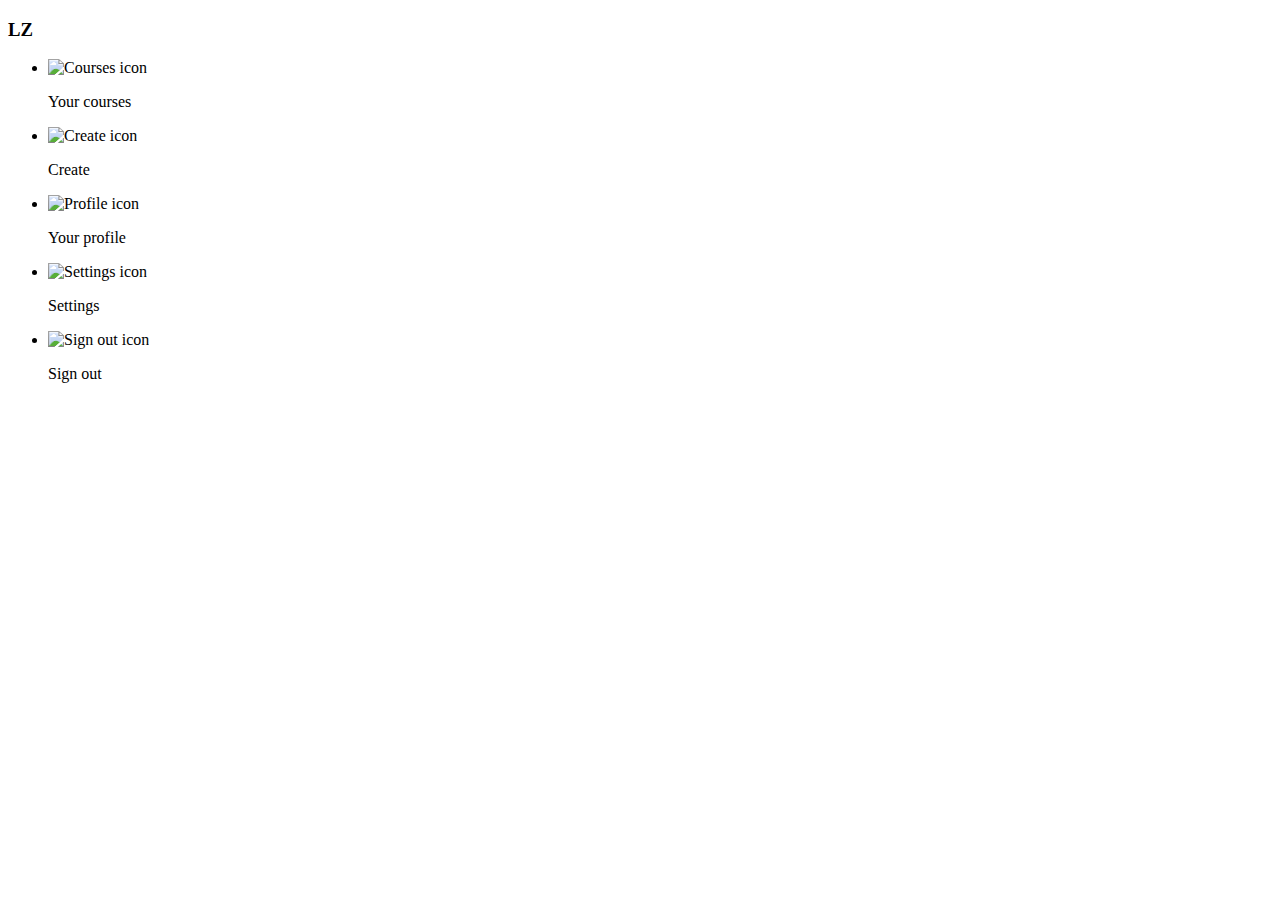
==== menu.html @ 47b96975 "initial markup commit" ====
<!DOCTYPE html>
<html lang="en">
<head>
	<meta charset="UTF-8">
	<title>Menu</title>
</head>
<body>
	<nav>
		<section class="nav_avatar">
			<div class="nav_avatar-button">
				<h3 class="nav_avatar-initials">LZ</h3>
			</div>
		</section>
		<section class="nav_items">
			<div class="nav_arrow"></div>
			<ul>
				<li class="nav_item--main">
					<img class="nav_item-icon" src="visuals/icon-your-courses.svg" alt="Courses icon">
					<p class="nav_item-label">Your courses</p>
				</li>
				<li class="nav_item--main">
					<img class="nav_item-icon" src="visuals/icon-create.svg" alt="Create icon">
					<p class="nav_item-label">Create</p>
				</li>
				<li class="nav_item--standard">
					<img class="nav_item-icon" src="visuals/icon-your-profile.svg" alt="Profile icon">
					<p class="nav_item-label">Your profile</p>
				</li>
				<li class="nav_item--standard">
					<img class="nav_item-icon" src="visuals/icon-settings.svg" alt="Settings icon">
					<p class="nav_item-label">Settings</p>
				</li>
				<li class="nav_item--standard">
					<img class="nav_item-icon" src="visuals/icon-sign-out.svg" alt="Sign out icon">
					<p class="nav_item-label">Sign out</p>
				</li>
			</ul>
		</section>
	</nav>
</body>
</html>
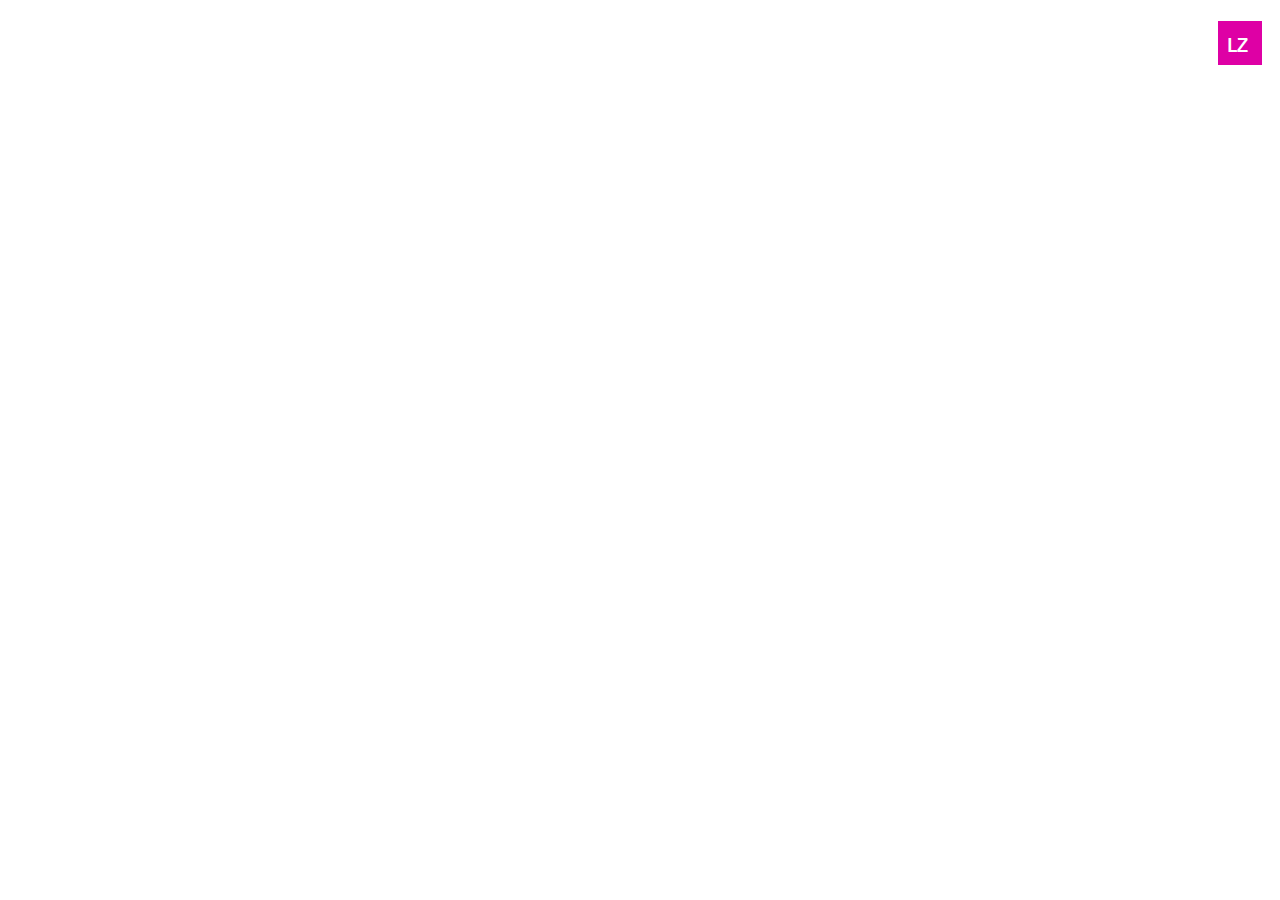
==== commit d74295a2: "finished menu dropdown" ====
--- a/menu.html
+++ b/menu.html
@@ -2,40 +2,52 @@
 <html lang="en">
 <head>
 	<meta charset="UTF-8">
+	<link href="https://fonts.googleapis.com/css?family=Palanquin:600" rel="stylesheet">
+	<link rel="stylesheet" href="styles/stylesheets/style.css">
 	<title>Menu</title>
 </head>
 <body>
-	<nav>
+	<nav class="main-menu">
 		<section class="nav_avatar">
 			<div class="nav_avatar-button">
 				<h3 class="nav_avatar-initials">LZ</h3>
 			</div>
 		</section>
-		<section class="nav_items">
+		<section class="nav_dropdown hide-nav">
 			<div class="nav_arrow"></div>
-			<ul>
-				<li class="nav_item--main">
+			<ul class="nav_items">
+				<li class="nav_item nav_item--main">
 					<img class="nav_item-icon" src="visuals/icon-your-courses.svg" alt="Courses icon">
 					<p class="nav_item-label">Your courses</p>
 				</li>
-				<li class="nav_item--main">
+				<li class="nav_item nav_item--main">
 					<img class="nav_item-icon" src="visuals/icon-create.svg" alt="Create icon">
 					<p class="nav_item-label">Create</p>
 				</li>
-				<li class="nav_item--standard">
+				<li class="nav_item nav_item--standard">
 					<img class="nav_item-icon" src="visuals/icon-your-profile.svg" alt="Profile icon">
 					<p class="nav_item-label">Your profile</p>
 				</li>
-				<li class="nav_item--standard">
+				<li class="nav_item nav_item--standard">
 					<img class="nav_item-icon" src="visuals/icon-settings.svg" alt="Settings icon">
 					<p class="nav_item-label">Settings</p>
 				</li>
-				<li class="nav_item--standard">
+				<li class="nav_item nav_item--standard">
 					<img class="nav_item-icon" src="visuals/icon-sign-out.svg" alt="Sign out icon">
-					<p class="nav_item-label">Sign out</p>
+					<p class="nav_item-label">Sign</p>
 				</li>
 			</ul>
 		</section>
 	</nav>
 </body>
+<script>
+	const avatar = document.querySelector('.nav_avatar');
+	avatar.addEventListener('click', toggle);
+
+	function toggle () {
+		const dropdown = document.querySelector('.nav_dropdown');
+		dropdown.classList.toggle('show-nav');
+		dropdown.classList.toggle('hide-nav');
+	}
+</script>
 </html>--- a/styles/stylesheets/style.css
+++ b/styles/stylesheets/style.css
@@ -0,0 +1,111 @@
+/*----------------------------------------
+                VARIABLES
+-----------------------------------------*/
+/*----------------------------------------
+          NAVIGATION MENU STYLES
+-----------------------------------------*/
+/* line 13, ../sass/style.scss */
+.main-menu {
+  float: right;
+  padding: 10px;
+  font-family: 'Palanquin', sans-serif;
+}
+
+/* AVATAR */
+/* line 20, ../sass/style.scss */
+.nav_avatar {
+  float: right;
+  width: 44px;
+  height: 44px;
+  cursor: pointer;
+  margin-top: -16px;
+}
+/* line 27, ../sass/style.scss */
+.nav_avatar .nav_avatar-button {
+  width: 44px;
+  height: 44px;
+  background-color: #de00a5;
+}
+/* line 32, ../sass/style.scss */
+.nav_avatar .nav_avatar-button .nav_avatar-initials {
+  color: #fff;
+  text-transform: uppercase;
+  padding: 4px 9px;
+}
+
+/* end .nav_avatar */
+/* DROPDOWN */
+/* line 42, ../sass/style.scss */
+.hide-nav {
+  opacity: 0;
+  transform: translateY(10%);
+  transition: ease-out .4s;
+}
+
+/* line 48, ../sass/style.scss */
+.show-nav {
+  opacity: 1;
+  transform: translateY(0%);
+  transition: ease-in .4s;
+}
+
+/* line 54, ../sass/style.scss */
+.nav_dropdown {
+  float: right;
+  clear: both;
+  position: relative;
+  margin-top: 40px;
+  -webkit-box-shadow: 0px 0px 5px 3px #ededee;
+  -moz-box-shadow: 0px 0px 5px 3px #ededee;
+  box-shadow: 0px 0px 5px 3px #ededee;
+}
+/* line 63, ../sass/style.scss */
+.nav_dropdown .nav_arrow {
+  width: 0;
+  height: 0;
+  border-left: 10px solid transparent;
+  border-right: 10px solid transparent;
+  border-bottom: 10px solid #ededee;
+  position: absolute;
+  right: 13px;
+  top: -11px;
+}
+/* line 73, ../sass/style.scss */
+.nav_dropdown .nav_items {
+  list-style: none;
+  display: flex;
+  flex-flow: column;
+  margin: 0;
+  padding: 0;
+  cursor: pointer;
+}
+/* line 81, ../sass/style.scss */
+.nav_dropdown .nav_item {
+  display: flex;
+  padding-left: 25px;
+  padding-right: 35px;
+}
+/* line 86, ../sass/style.scss */
+.nav_dropdown .nav_item .nav_item-icon {
+  width: 32px;
+  height: 32px;
+  margin-top: 13px;
+  padding-right: 7px;
+}
+/* line 93, ../sass/style.scss */
+.nav_dropdown .nav_item .nav_item-label:hover {
+  color: #0000ff;
+}
+/* line 98, ../sass/style.scss */
+.nav_dropdown .nav_item--main {
+  border-bottom: 1px solid #ededee;
+  padding-top: 14px;
+  padding-bottom: 14px;
+}
+/* line 103, ../sass/style.scss */
+.nav_dropdown .nav_item--standard {
+  padding-top: 7px;
+  padding-bottom: 7px;
+}
+
+/* end .nav_dropdown*/
